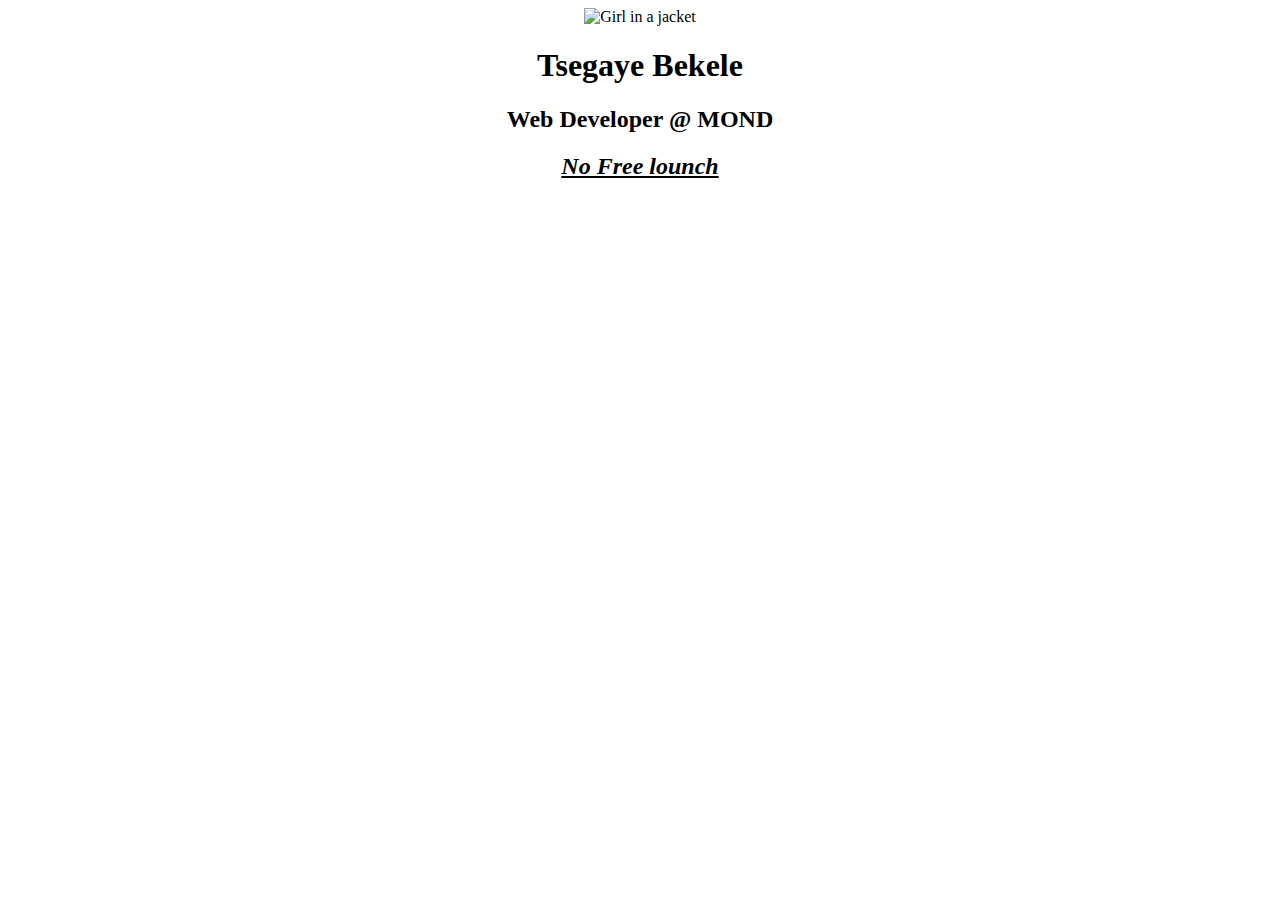
==== portfolio.html @ 79a1dfb1 "initial commit" ====
<!DOCTYPE html>
<html>

        <head>
        <title>   My Portfolio  </title>
        </head>
<body>

  <div style="text-align: center;">   <img src="C:\Users\MOD\Pictures\Screenshots\Screenshot2.png" alt="Girl in a jacket" width="150" 150="600"> </div>
  <center></h1><h1>Tsegaye Bekele</h1></center>
  <center><h2>Web Developer @ MOND</h2></center>
  <u><I><center><h2>No Free lounch</h2></I></u>


</body>
</html>
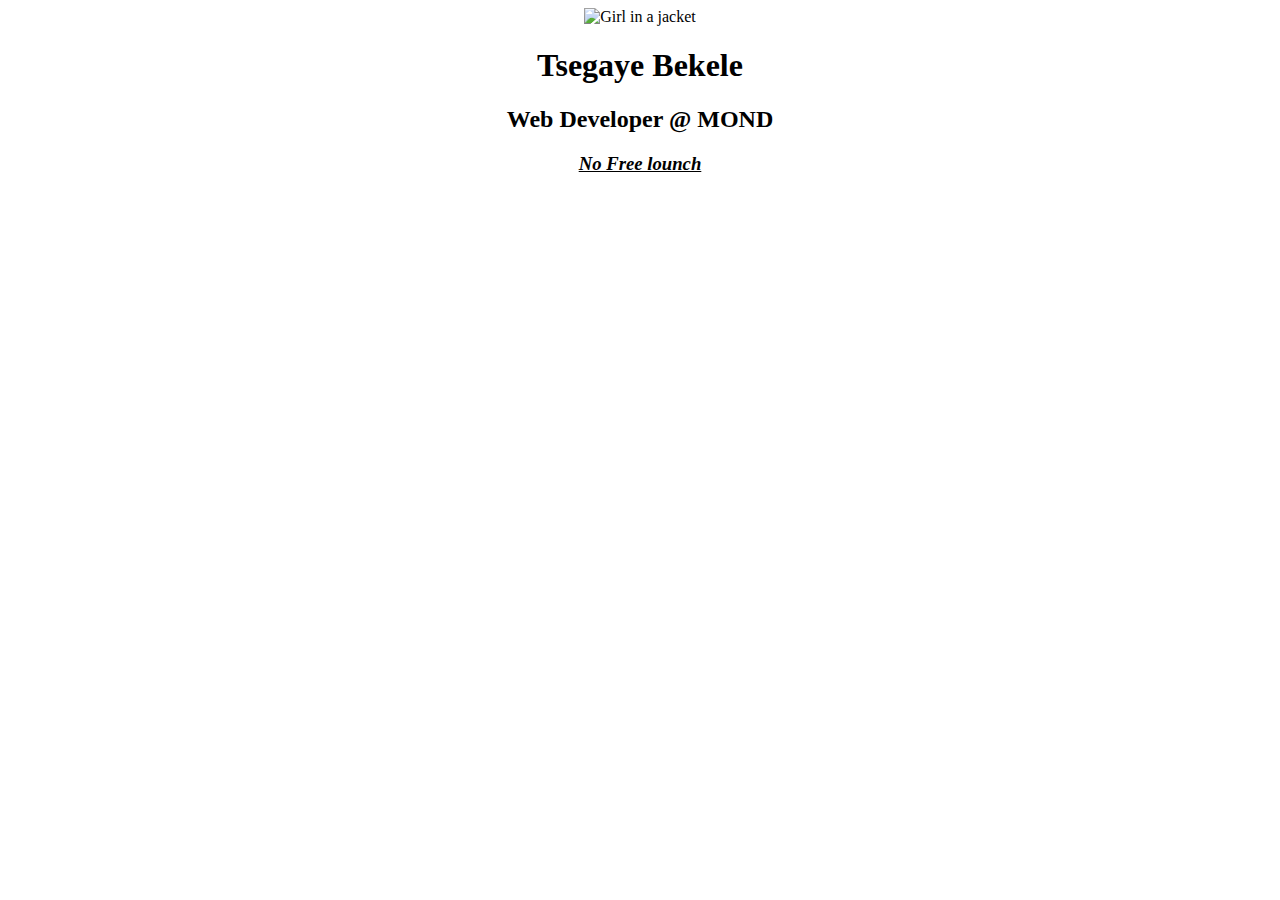
==== commit 3170f5f0: "Introduction commit" ====
--- a/portfolio.html
+++ b/portfolio.html
@@ -9,7 +9,7 @@
   <div style="text-align: center;">   <img src="C:\Users\MOD\Pictures\Screenshots\Screenshot2.png" alt="Girl in a jacket" width="150" 150="600"> </div>
   <center></h1><h1>Tsegaye Bekele</h1></center>
   <center><h2>Web Developer @ MOND</h2></center>
-  <u><I><center><h2>No Free lounch</h2></I></u>
+  <u><I><center><h3>No Free lounch</h3></I></u>
 
 
 </body>
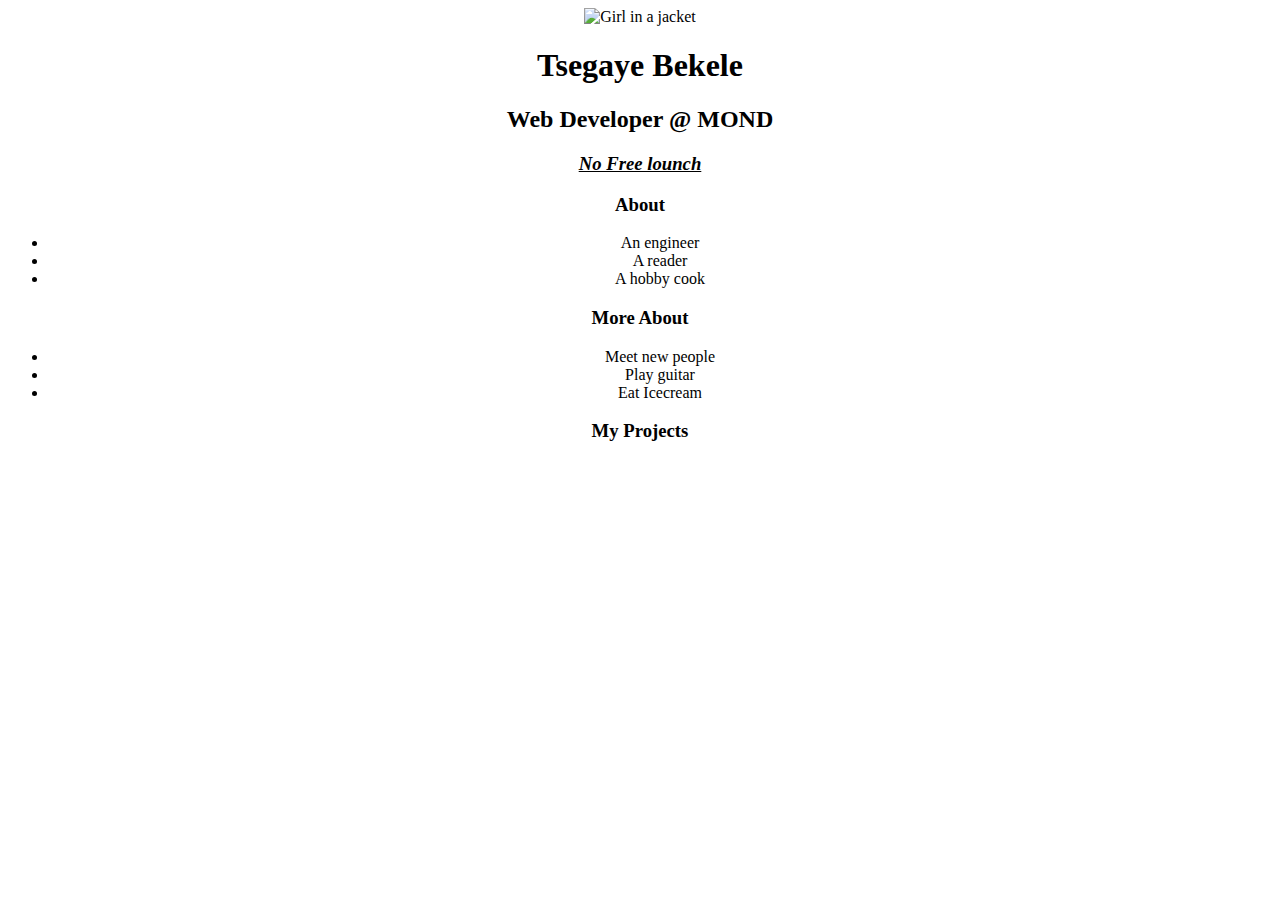
==== commit 5248c8bd: "About commit" ====
--- a/portfolio.html
+++ b/portfolio.html
@@ -10,7 +10,25 @@
   <center></h1><h1>Tsegaye Bekele</h1></center>
   <center><h2>Web Developer @ MOND</h2></center>
   <u><I><center><h3>No Free lounch</h3></I></u>
-
+    <div>            
+      <div>
+          <h3>About</h3>
+          <ul>
+          <li>An engineer</li>
+          <li>A reader</li>
+          <li>A hobby cook</li>
+          </ul>
+      </div>
+      <div>
+          <h3>More About</h3>
+          <ul>
+          <li>Meet new people</li>
+          <li>Play guitar</li>
+          <li>Eat Icecream</li>
+          </ul>
+      </div>
+      <h3>My Projects</h3>  
+  </div>
 
 </body>
 </html>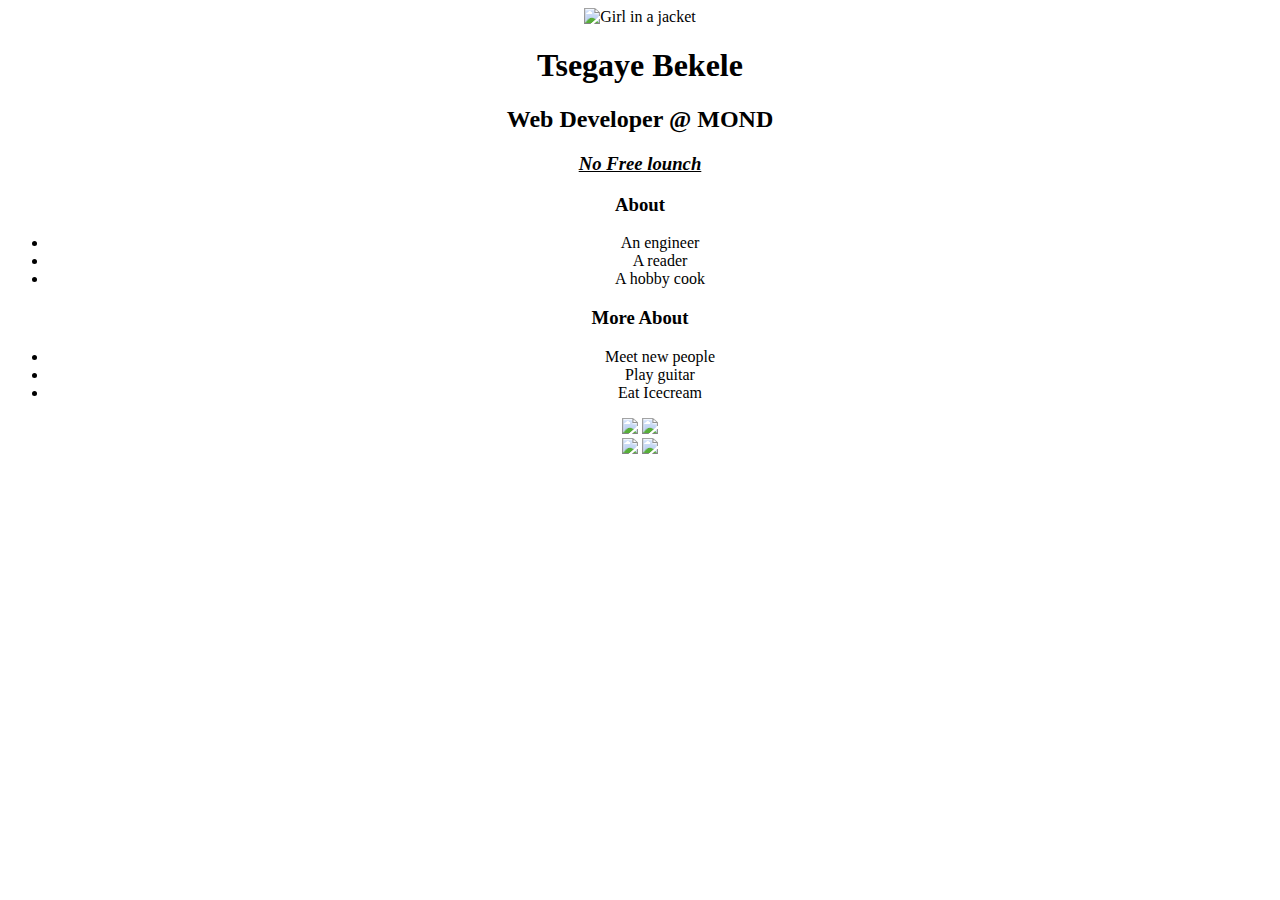
==== commit 0c710dbd: "initial Portfolio" ====
--- a/portfolio.html
+++ b/portfolio.html
@@ -27,7 +27,15 @@
           <li>Eat Icecream</li>
           </ul>
       </div>
-      <h3>My Projects</h3>  
+   
+
+      <div>
+        <img src="https://placehold.co/150" />
+        <img src="https://placehold.co/150" />
+        <div>
+        <img src="https://placehold.co/150" />
+        <img src="https://placehold.co/150" />
+        <div>
   </div>
 
 </body>
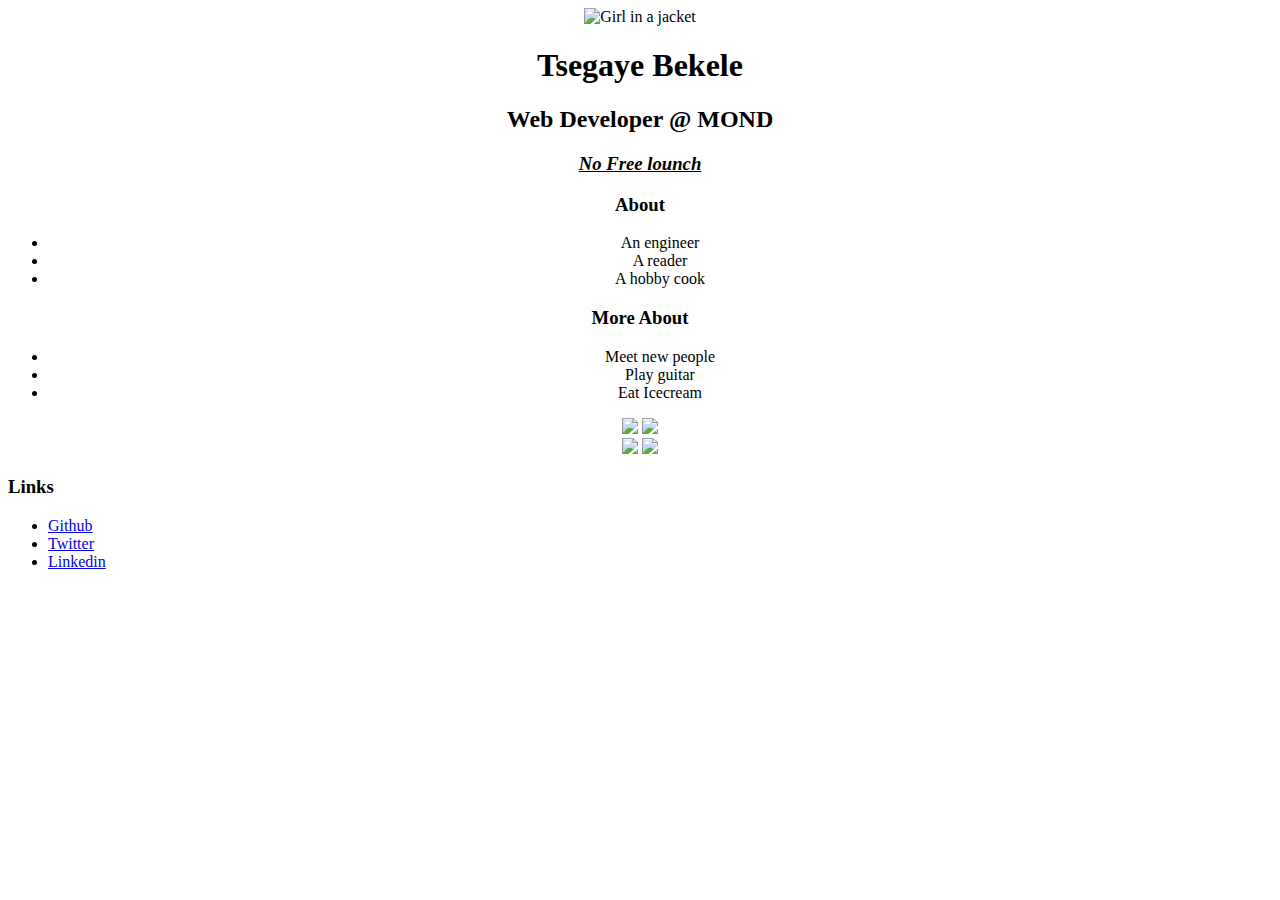
==== commit 34073c61: "Portfolio" ====
--- a/portfolio.html
+++ b/portfolio.html
@@ -37,6 +37,20 @@
         <img src="https://placehold.co/150" />
         <div>
   </div>
-
+  
+  <div align="left">
+    <h3>Links</h3>
+    <ul>
+      <li>
+        <a href="https://github.com/<user>">Github</a>
+      </li>
+      <li>
+        <a href="https://twitter.com/<user>">Twitter</a>
+      </li>
+      <li>
+        <a href="https://linkedin.com/in/<user>">Linkedin</a>
+      </li>
+    </ul>
+</div>
 </body>
 </html>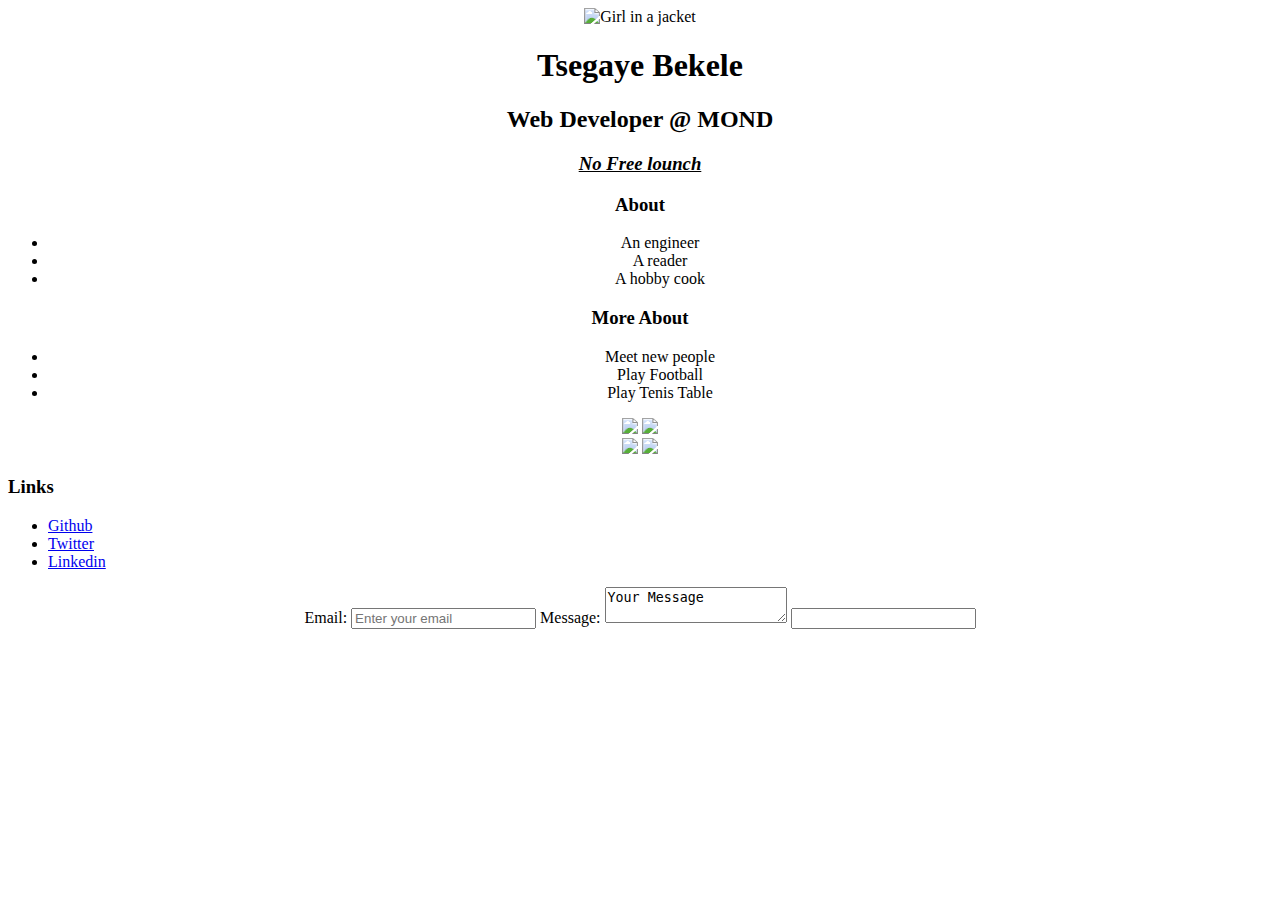
==== commit 97d377c9: "Final" ====
--- a/portfolio.html
+++ b/portfolio.html
@@ -6,25 +6,29 @@
         </head>
 <body>
 
-  <div style="text-align: center;">   <img src="C:\Users\MOD\Pictures\Screenshots\Screenshot2.png" alt="Girl in a jacket" width="150" 150="600"> </div>
+  <div style="text-align: center;">   <img src="C:\Users\MOD\Pictures\Screenshots\Screenshot1.png" alt="Girl in a jacket" width="150" 150="600"> </div>
   <center></h1><h1>Tsegaye Bekele</h1></center>
   <center><h2>Web Developer @ MOND</h2></center>
   <u><I><center><h3>No Free lounch</h3></I></u>
-    <div>            
-      <div>
+              
+    
+        <div class="row">
+          <div class="column">
+          
           <h3>About</h3>
           <ul>
           <li>An engineer</li>
           <li>A reader</li>
           <li>A hobby cook</li>
           </ul>
-      </div>
-      <div>
+        
+          <div class="column">
+        
           <h3>More About</h3>
           <ul>
           <li>Meet new people</li>
-          <li>Play guitar</li>
-          <li>Eat Icecream</li>
+          <li>Play Football</li>
+          <li>Play Tenis Table</li>
           </ul>
       </div>
    
@@ -52,5 +56,16 @@
       </li>
     </ul>
 </div>
+<div>
+  <form action="#">
+<label for="email">
+Email: <input type="email" id="email" placeholder="Enter your email" /> 
+</label>
+<label for="message">
+Message: <textarea id="message">Your Message</textarea>
+</label>
+<input type="end" valid="Send Message" />
+  </form>
+</div>
 </body>
 </html>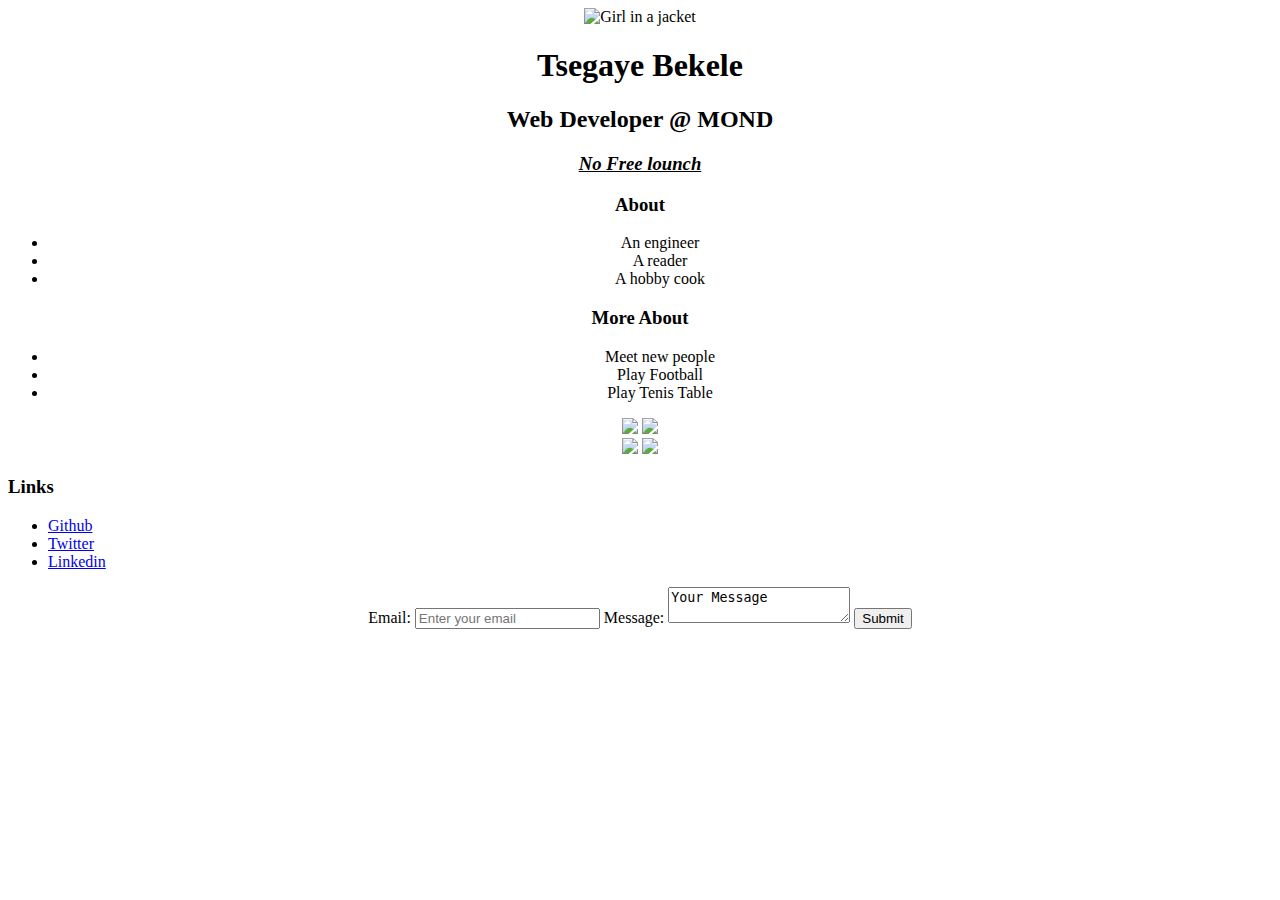
==== commit c41a0630: "Final" ====
--- a/portfolio.html
+++ b/portfolio.html
@@ -58,14 +58,14 @@
 </div>
 <div>
   <form action="#">
-<label for="email">
-Email: <input type="email" id="email" placeholder="Enter your email" /> 
-</label>
-<label for="message">
-Message: <textarea id="message">Your Message</textarea>
-</label>
-<input type="end" valid="Send Message" />
-  </form>
+    <label for="email">
+    Email: <input type="email" id="email" placeholder="Enter your email" /> 
+    </label>
+    <label for="message">
+    Message: <textarea id="message">Your Message</textarea>
+    </label>
+    <input type="submit" valid="Send Message" />
+       </form>
 </div>
 </body>
 </html>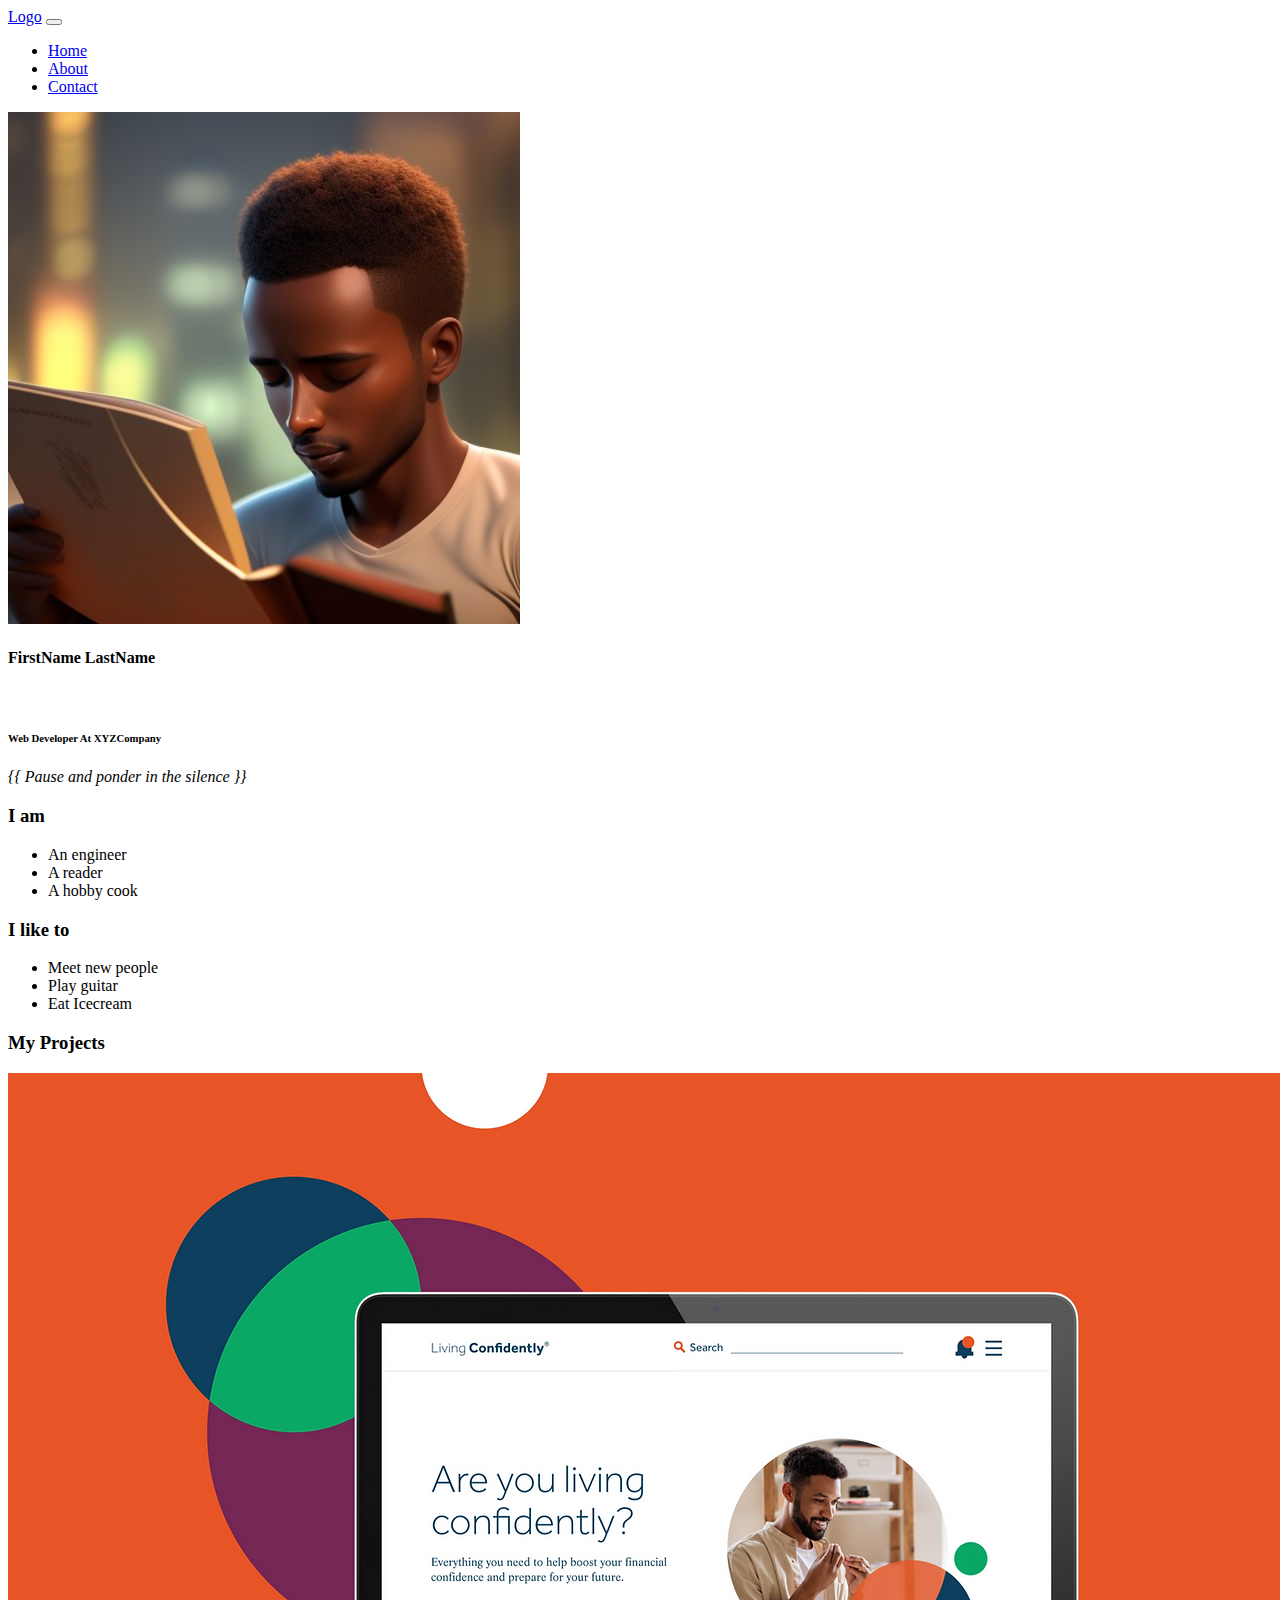
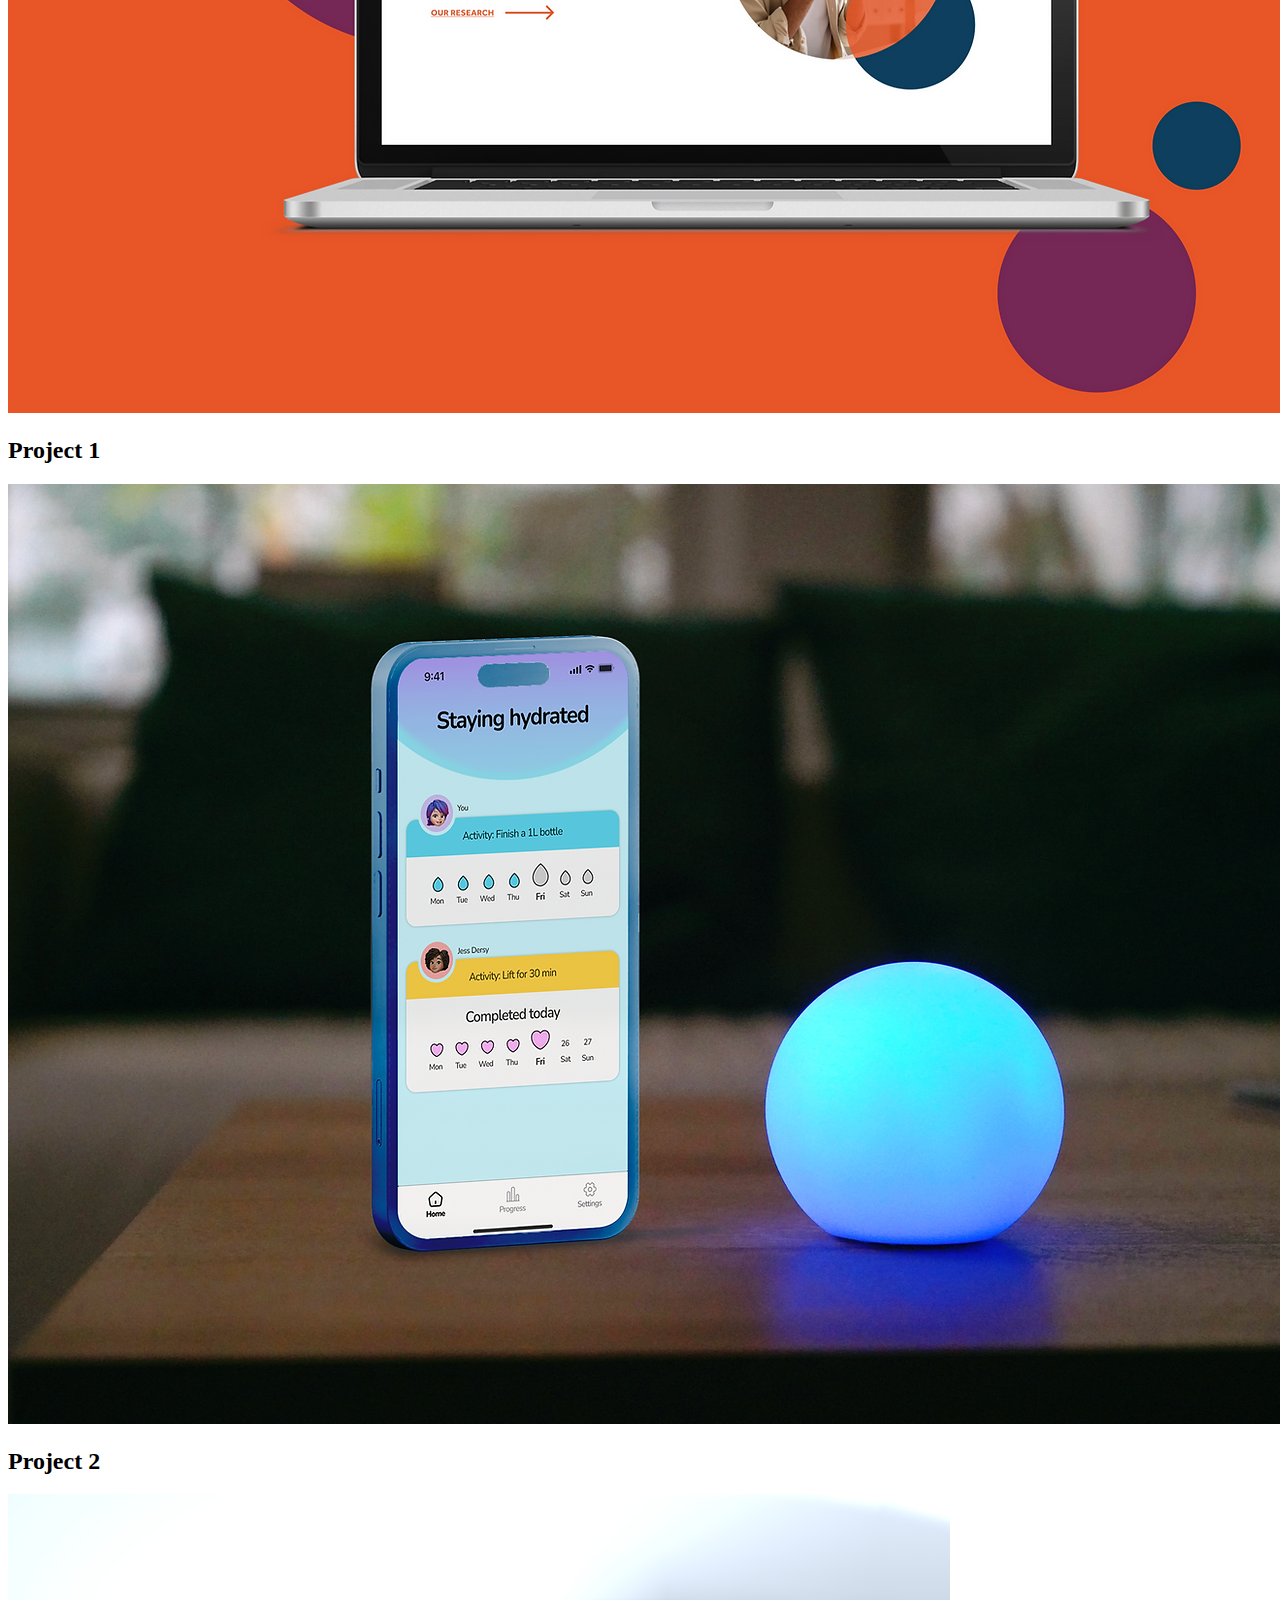
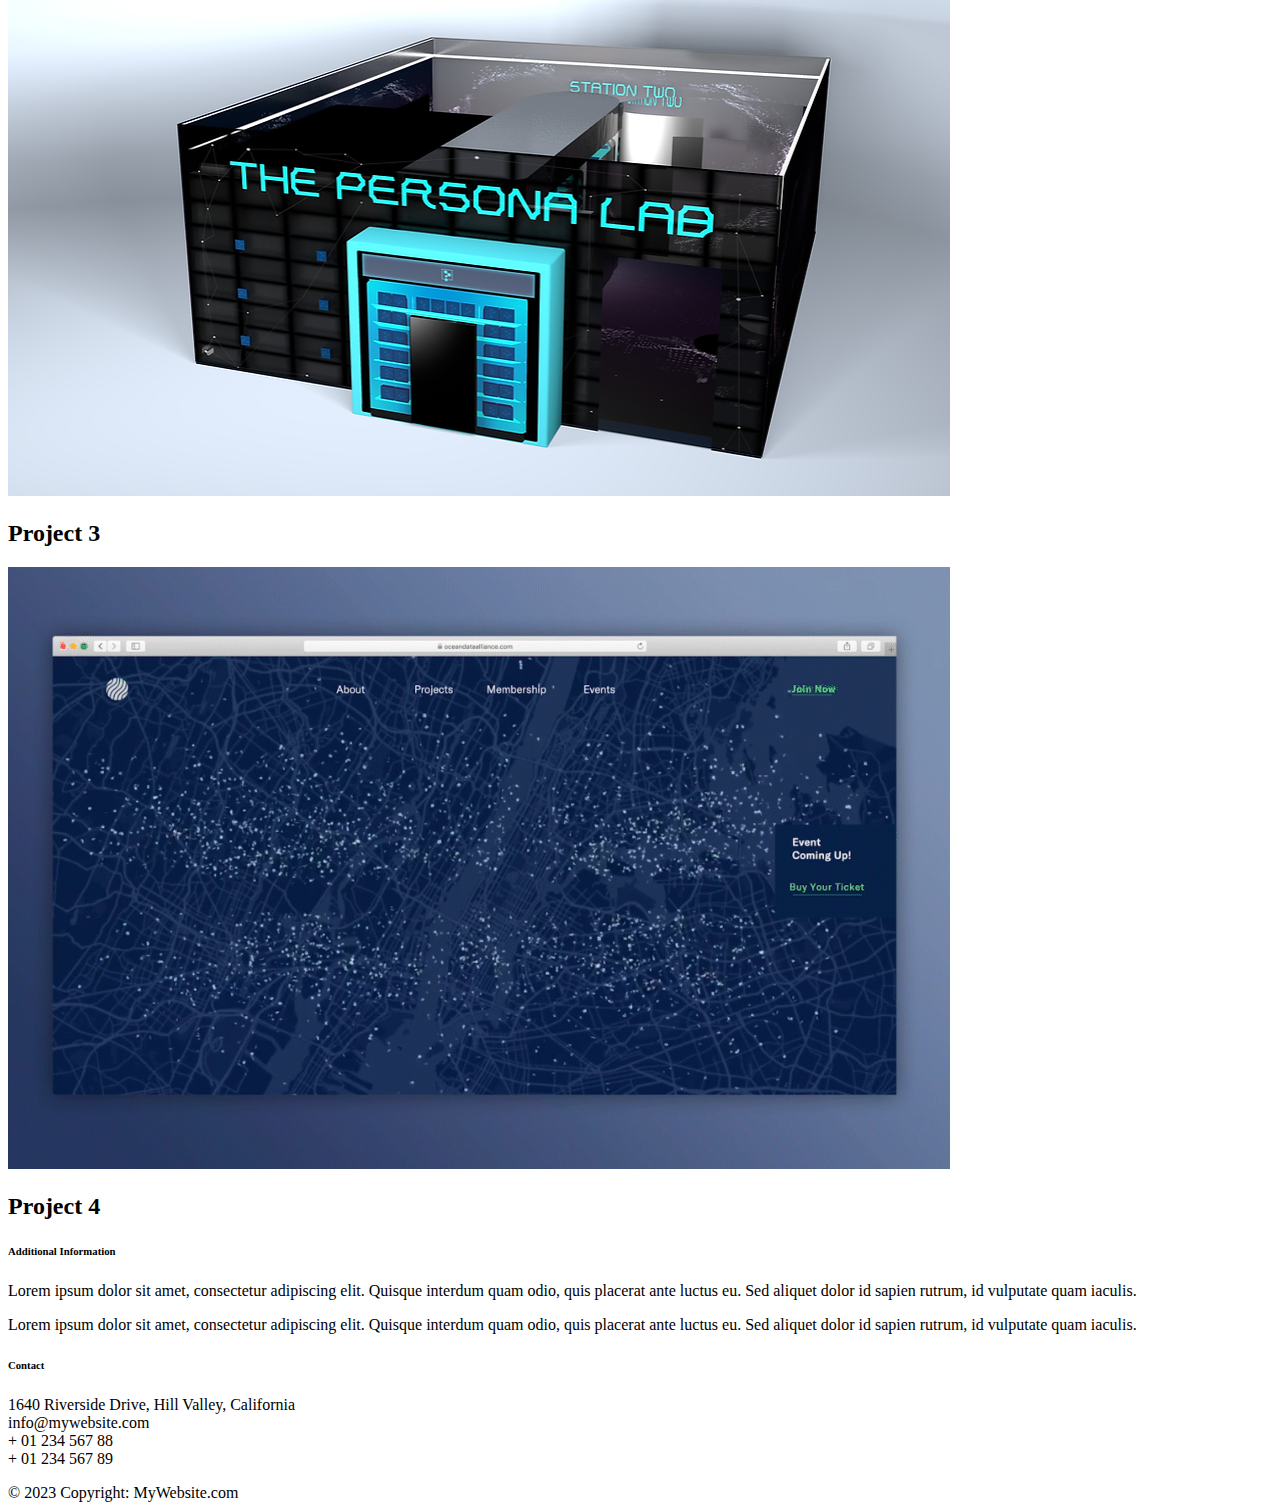
==== commit 8a8a979d: "boatstrup129121_15_312" ====
--- a/portfolio.html
+++ b/portfolio.html
@@ -1,71 +1,169 @@
 <!DOCTYPE html>
-<html>
+<html lang="en">
+    <head>
+ 
+        <title>Team Portfolio Page</title>
+        <meta charset="utf-8">
+        <meta name="viewport" content="width=device-width, initial-scale=1">
+        <link href="https://cdn.jsdelivr.net/npm/bootstrap@5.0.2/dist/css/bootstrap.min.css" rel="stylesheet" integrity="sha384-EVSTQN3/azprG1Anm3QDgpJLIm9Nao0Yz1ztcQTwFspd3yD65VohhpuuCOmLASjC" crossorigin="anonymous">
+        <link rel="stylesheet" type="text/css" href="css/styles.css">
 
-        <head>
-        <title>   My Portfolio  </title>
-        </head>
-<body>
 
-  <div style="text-align: center;">   <img src="C:\Users\MOD\Pictures\Screenshots\Screenshot1.png" alt="Girl in a jacket" width="150" 150="600"> </div>
-  <center></h1><h1>Tsegaye Bekele</h1></center>
-  <center><h2>Web Developer @ MOND</h2></center>
-  <u><I><center><h3>No Free lounch</h3></I></u>
-              
     
-        <div class="row">
-          <div class="column">
-          
-          <h3>About</h3>
-          <ul>
-          <li>An engineer</li>
-          <li>A reader</li>
-          <li>A hobby cook</li>
-          </ul>
+    </head>
+    <body>
+
+        <nav class="navbar navbar-expand-md">
+            <a class="navbar-brand" href="#"> Logo</a>
+            <button class="navbar-toggler navbar-dark" type="button" data-toggle="collapse" data-target="#main-navigation">
+                <span class="navbar-toggler-icon"></span>
+            </button>
+            <div class="collapse navbar-collapse" id="main-navigation">
+                <ul class="navbar-nav">
+                    <li class="nav-item">
+                        <a class="nav-link" href="#">Home</a>
+                    </li>
+                    <li class="nav-item">
+                        <a class="nav-link" href="#">About</a>
+                    </li>
+                    <li class="nav-item">
+                        <a class="nav-link" href="#">Contact</a>
+                    </li>
+                </ul>
+            </div>
+        </nav>
         
-          <div class="column">
+
+       
+
+        <div class="background">
+
+            <div class="container info">
+                <div class="row">
+
+                    <div class="card col-lg-4 col-md-4 col-sm-4 text-center mx-auto">
+                        <img class="card-img-top rounded-circle" src="images/profile-picture.jpeg" alt="Card image">
+                        <div class="card-body">
+                            <h4 class="card-title">FirstName LastName</h4>
+                            <br>
+                            <h6>Web Developer At XYZCompany</h6>
+                            <p> <i> {{ Pause and ponder in the silence }} </i> </p>
+                        </div>
+                    </div>
+
+                </div>
+            </div>
+
+            <div class="container about">
+                <div class="row">
+                    <div class="col-lg-6 col-md-6 col-sm-12">
+                        <div class="i-am">
+                            <h3>I am</h3>
+                            <ul class="about-list">
+                                <li>An engineer</li>
+                                <li>A reader</li>
+                                <li>A hobby cook</li>
+                            </ul>
+                        </div>
+                    </div>
+                    
+                    <div class="col-lg-6 col-md-6 col-sm-12">
+                        <div class="i-like">
+                            <h3>I like to</h3>
+                            <ul class="about-list">
+                                <li>Meet new people</li>
+                                <li>Play guitar</li>
+                                <li>Eat Icecream</li>
+                            </ul>
+                        </div>
+                    </div>
+                    
+            
+                    
+                </div>
+            </div>
+
+
+
+
+
+            <div class="container projects">
+                <h3  class="projects-heading" >My Projects</h3>
+
+                <div class="row">
+
+                    <div class="card col-lg-6 col-md-6 col-sm-12 text-center project-wrapper">
+                        <img src="images/project-1.png" class="card-img" alt="...">
+                        <div class="card-img-overlay">
+                            <h2 class="card-title">Project 1</h2>
+
+
+                        </div>
+                    </div>
+                    
+                    <div class="card col-lg-6 col-md-6 col-sm-12 text-center project-wrapper">
+                        <img src="images/project-2.png" class="card-img " alt="...">
+                        <div class="card-img-overlay">
+                            <h2 class="card-title">Project 2</h2>
+
+                        </div>
+                    </div>
+
+                    <div class="card col-lg-6 col-md-6 col-sm-12 text-center project-wrapper">
+                        <img src="images/project-3.png" class="card-img" alt="...">
+                        <div class="card-img-overlay">
+                            <h2 class="card-title">Project 3</h2>
+
+
+                        </div>
+                    </div>
+                    <div class="card col-lg-6 col-md-6 col-sm-12 text-center project-wrapper">
+                        <img src="images/project-4.png" class="card-img" alt="...">
+                        <div class="card-img-overlay">
+                            <h2 class="card-title">Project 4</h2>
+
+
+                        </div>
+                    </div>
+
+                    
+                    
+                    
+                    
+                </div>
+            </div>
+        </div>
         
-          <h3>More About</h3>
-          <ul>
-          <li>Meet new people</li>
-          <li>Play Football</li>
-          <li>Play Tenis Table</li>
-          </ul>
-      </div>
-   
+        <footer class="page-footer">
+            <div class="container">
+                <div class="row">
+                    <div class="col-lg-8 col-md-8 col-sm-12">
+                        <h6 class="text-uppercase font-weight-bold">Additional Information</h6>
+                        <p>Lorem ipsum dolor sit amet, consectetur adipiscing elit. Quisque interdum quam odio, quis placerat ante luctus eu. Sed aliquet dolor id sapien rutrum, id vulputate quam iaculis.</p>
+                        <p>Lorem ipsum dolor sit amet, consectetur adipiscing elit. Quisque interdum quam odio, quis placerat ante luctus eu. Sed aliquet dolor id sapien rutrum, id vulputate quam iaculis.</p>
+                </div>
+                <div class="col-lg-4 col-md-4 col-sm-12">
+                    <h6 class="text-uppercase font-weight-bold">Contact</h6>
+                    <p>1640 Riverside Drive, Hill Valley, California
+                    <br/>info@mywebsite.com
+                    <br/>+ 01 234 567 88
+                    <br/>+ 01 234 567 89</p>
+                </div>
+            <div>
+            <div class="footer-copyright text-center">© 2023 Copyright: MyWebsite.com</div>
+        </footer>
+        
 
-      <div>
-        <img src="https://placehold.co/150" />
-        <img src="https://placehold.co/150" />
-        <div>
-        <img src="https://placehold.co/150" />
-        <img src="https://placehold.co/150" />
-        <div>
-  </div>
-  
-  <div align="left">
-    <h3>Links</h3>
-    <ul>
-      <li>
-        <a href="https://github.com/<user>">Github</a>
-      </li>
-      <li>
-        <a href="https://twitter.com/<user>">Twitter</a>
-      </li>
-      <li>
-        <a href="https://linkedin.com/in/<user>">Linkedin</a>
-      </li>
-    </ul>
-</div>
-<div>
-  <form action="#">
-    <label for="email">
-    Email: <input type="email" id="email" placeholder="Enter your email" /> 
-    </label>
-    <label for="message">
-    Message: <textarea id="message">Your Message</textarea>
-    </label>
-    <input type="submit" valid="Send Message" />
-       </form>
-</div>
-</body>
-</html>+        
+        
+
+
+		<script src="https://code.jquery.com/jquery-3.5.1.min.js" integrity="sha256-9/aliU8dGd2tb6OSsuzixeV4y/faTqgFtohetphbbj0=" crossorigin="anonymous"></script>
+        <script src="https://cdn.jsdelivr.net/npm/bootstrap@5.0.2/dist/js/bootstrap.bundle.min.js" integrity="sha384-MrcW6ZMFYlzcLA8Nl+NtUVF0sA7MsXsP1UyJoMp4YLEuNSfAP+JcXn/tWtIaxVXM" crossorigin="anonymous"></script>
+    </body>
+    
+</html>
+
+
+
+
